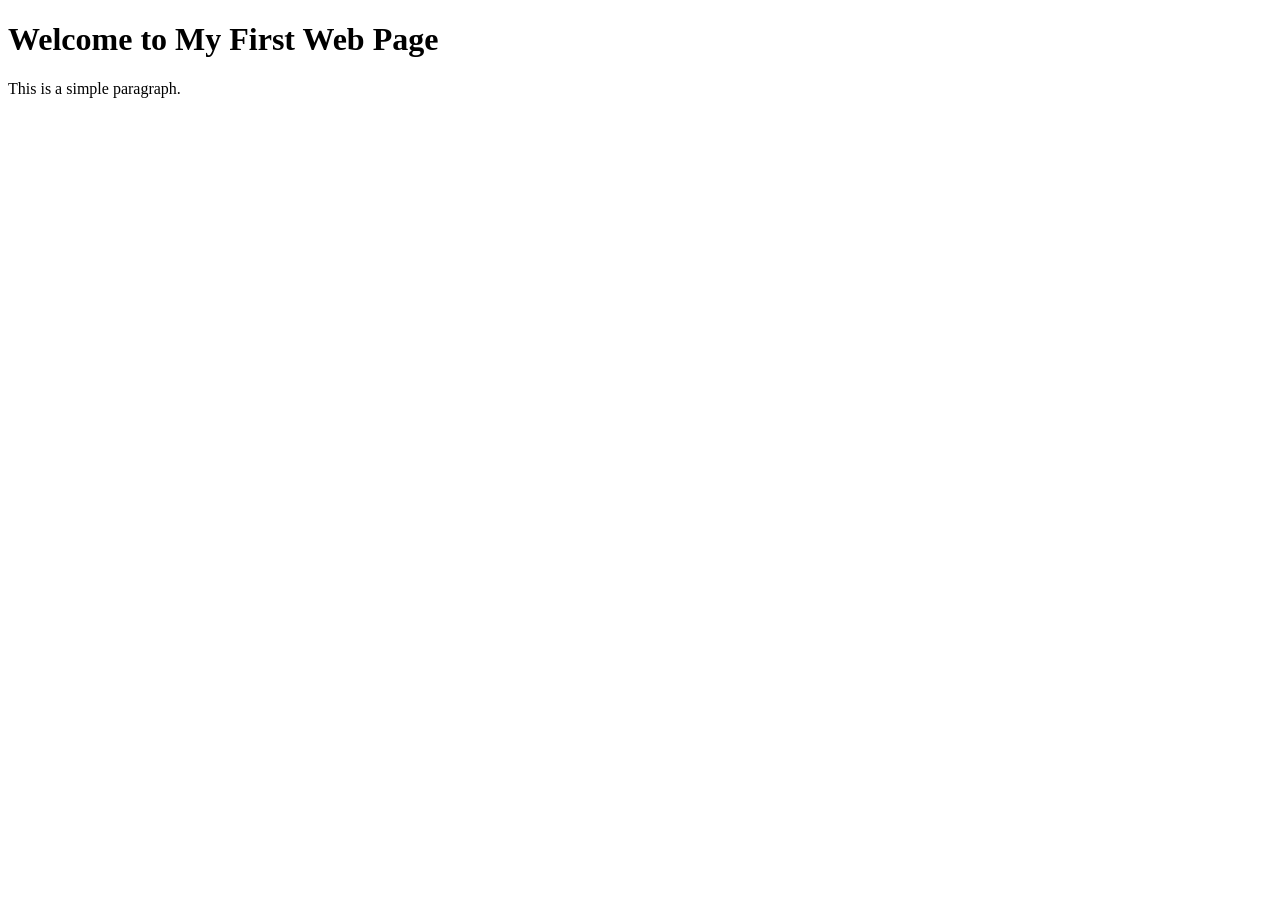
==== index.htm @ 30d27c2d "rename Product file" ====
<!DOCTYPE html>
<html>
    <head>
        <meta charset="UTF-8">
        <title>My First Web Page</title>
        <link rel="stylesheet" href="styles.css">
        <link rel="stylesheet" href="./dashboard/Dashboard.css">
        <script src="./dashboard/Dashboard.js"></script>
        <link rel="stylesheet" href="./products/Product.css">
        <script src="./products/Product.js"></script>
        <link rel="stylesheet" href="./Product Details/Product Details.css">
        <script src="./Product Details/Product Details.js"></script>

    </head>
    <body>
        <h1>Welcome to My First Web Page</h1>
        <p>This is a simple paragraph.</p>
    </body>
</html>
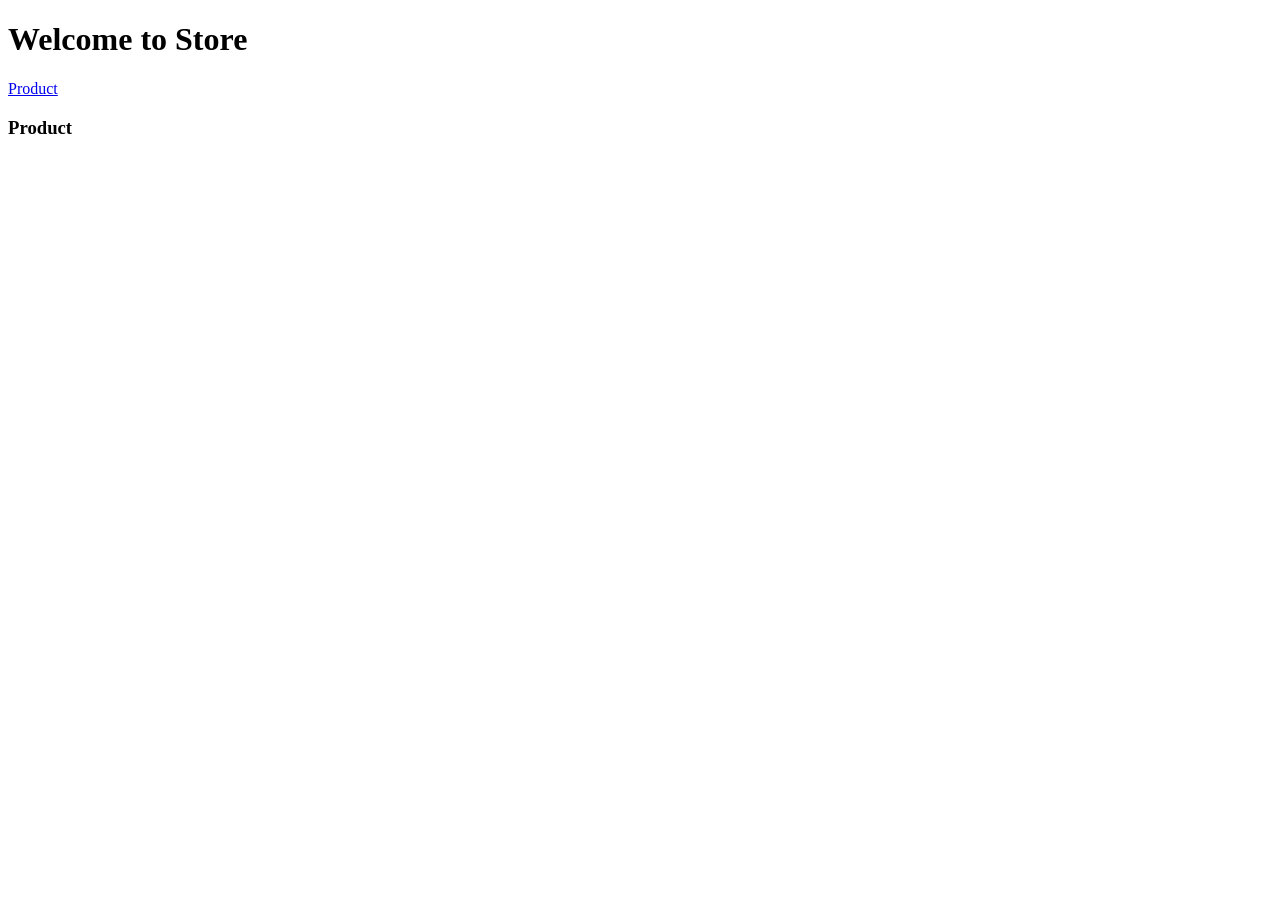
==== commit 60eaaa97: "code" ====
--- a/index.htm
+++ b/index.htm
@@ -2,7 +2,8 @@
 <html>
     <head>
         <meta charset="UTF-8">
-        <title>My First Web Page</title>
+
+        <title>Online Store</title>
         <link rel="stylesheet" href="styles.css">
         <link rel="stylesheet" href="./dashboard/Dashboard.css">
         <script src="./dashboard/Dashboard.js"></script>
@@ -13,7 +14,15 @@
 
     </head>
     <body>
-        <h1>Welcome to My First Web Page</h1>
-        <p>This is a simple paragraph.</p>
+        <header class="header-css">
+        <h1>Welcome to Store</h1>
+        <nav class="navigation">
+            <a href="index.htm"></a>
+            <a href="./products/Product.html">Product</a>
+        </nav>
+        </header>
+        <main class="container">
+            <h3>Product</h3>
+        </main>
     </body>
 </html>
--- a/products/Product.css
+++ b/products/Product.css
@@ -0,0 +1,9 @@
+.product{
+    width: 100%;
+    padding: 20px;
+    border-radius: 10px;
+    display: flex;
+    flex-direction: row;
+   
+}
+
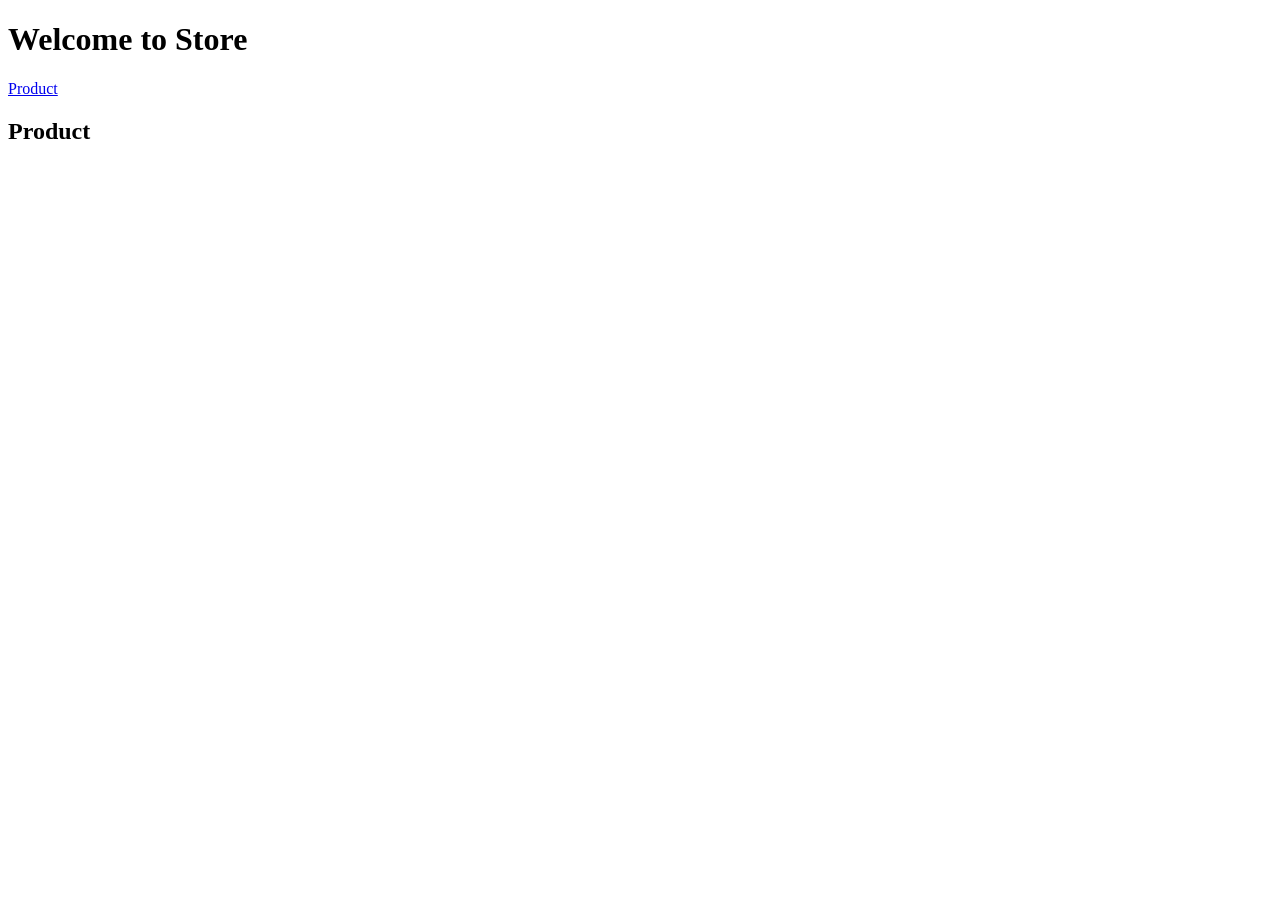
==== commit 0c921827: "delete file" ====
--- a/index.htm
+++ b/index.htm
@@ -2,6 +2,10 @@
 <html>
     <head>
         <meta charset="UTF-8">
+        <meta 
+          name="viewport"
+          content="width=divice-width,initial-scale=1.0"
+        />
 
         <title>Online Store</title>
         <link rel="stylesheet" href="styles.css">
@@ -17,12 +21,12 @@
         <header class="header-css">
         <h1>Welcome to Store</h1>
         <nav class="navigation">
-            <a href="index.htm"></a>
+            <a href="index.html"></a>
             <a href="./products/Product.html">Product</a>
         </nav>
         </header>
         <main class="container">
-            <h3>Product</h3>
+            <h2>Product</h2>
         </main>
     </body>
 </html>
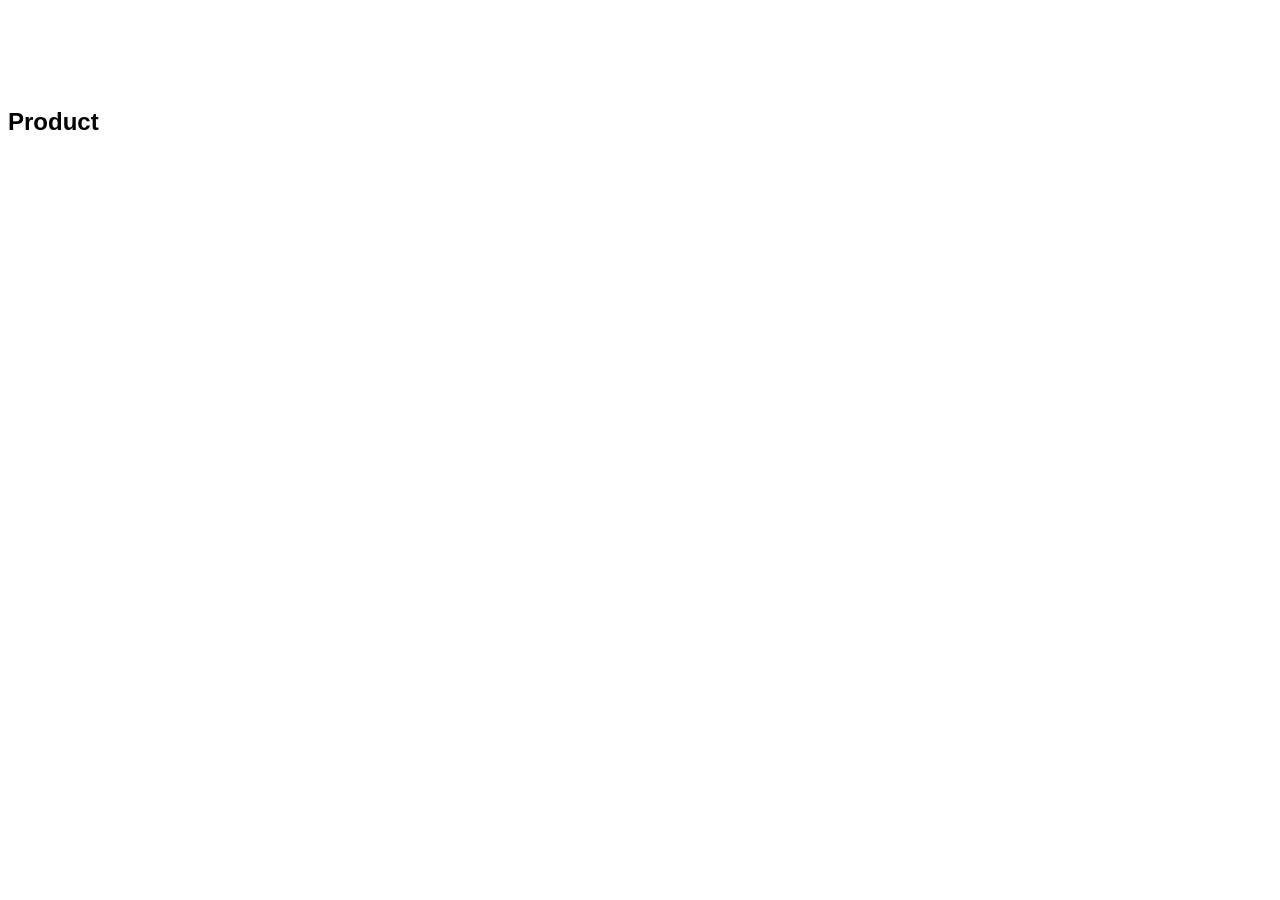
==== commit e340d7aa: "code" ====
--- a/index.htm
+++ b/index.htm
@@ -8,7 +8,7 @@
         />
 
         <title>Online Store</title>
-        <link rel="stylesheet" href="styles.css">
+        <link rel="stylesheet" href="./style.css">
         <link rel="stylesheet" href="./dashboard/Dashboard.css">
         <script src="./dashboard/Dashboard.js"></script>
         <link rel="stylesheet" href="./products/Product.css">
@@ -18,14 +18,16 @@
 
     </head>
     <body>
-        <header class="header-css">
+        <header class="site-header">
         <h1>Welcome to Store</h1>
         <nav class="navigation">
             <a href="index.html"></a>
             <a href="./products/Product.html">Product</a>
         </nav>
         </header>
-        <main class="container">
+        <main
+         id="products-container"
+         class="Products-container">
             <h2>Product</h2>
         </main>
     </body>
--- a/style.css
+++ b/style.css
@@ -0,0 +1,43 @@
+:root {
+ --background-color: #f8f7f2; 
+ --color-text:#1a1a1a ;
+ --border-radius: 10px;
+}
+
+* {
+    box-sizing: border-box;
+}
+
+body {
+    font-family: Arial, sans-serif;
+    font-size: 16px;
+}
+
+.site-header {
+    display:flex;
+    align-items: center;
+    justify-content: space-between;
+    color: #ffffff;
+    margin: 0;
+}
+
+.navigation {
+    display: flex;
+}
+
+.navigation a {
+    color: #ffffff;
+    text-decoration: none;
+    padding: 10px 15px;
+}
+
+.poduct-container {
+    width: 90%;
+    max-width: 1200px;
+    margin: 30px auto;
+    padding: 20px;
+}
+
+.site-title {
+
+}
